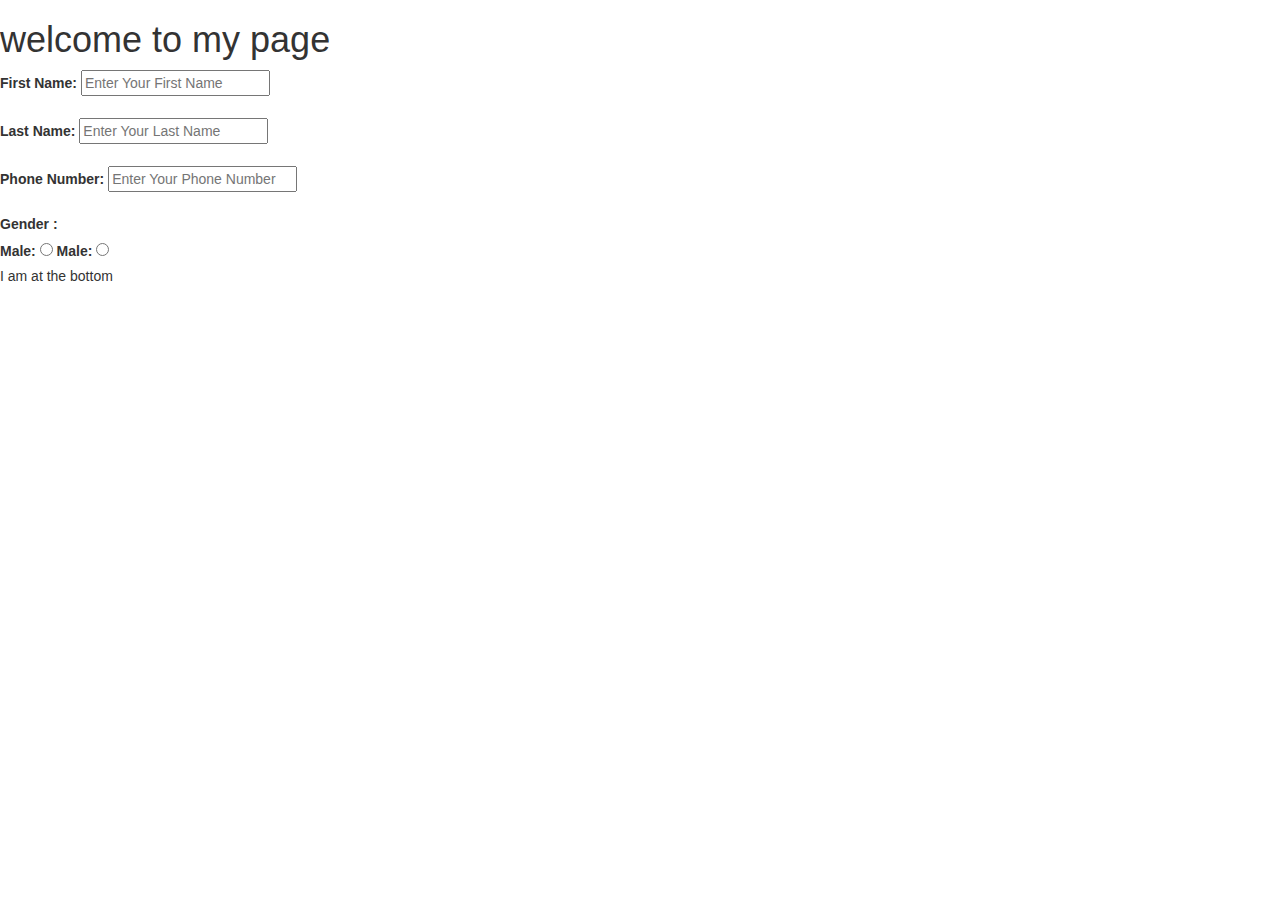
==== Contact.html @ 7175ac0d "update layers and html files" ====
<!DOCTYPE html>
<html lang="en">
<head>
    <meta charset="UTF-8">
    <meta http-equiv="X-UA-Compatible" content="IE=edge">
    <meta name="viewport" content="width=device-width, initial-scale=1">
    <meta name="description" content="Free Web tutorials">
    <meta name="keywords" content="Pandu Ranga Reddy Aluvala, Pandu Ranga Reddy, Pandu Aluvala, .net Developer, Software Engineer, pandualuvala, pandualuvala.com, Master's degree, Web Developer, C# Developer, MVC Developer, Full Stack Developer">
    <meta name="author" content="Pandu Ranga Reddy Aluvala">
    <link rel="stylesheet" href="https://maxcdn.bootstrapcdn.com/bootstrap/3.3.7/css/bootstrap.min.css">
    <link rel="stylesheet" href="css/style.css">
    <script src="https://ajax.googleapis.com/ajax/libs/jquery/3.1.1/jquery.min.js"></script>
    <script src="https://maxcdn.bootstrapcdn.com/bootstrap/3.3.7/js/bootstrap.min.js"></script>
    <link rel="stylesheet" href="https://cdnjs.cloudflare.com/ajax/libs/font-awesome/4.6.3/css/font-awesome.min.css">
    <title>
        Pandu Ranga Reddy Aluvala - Programming enthusiast, Engineer, Traveller
    </title>
</head>
<body>
<article>
    <header>
        <h1> welcome to my page</h1>
    </header>
    <section>
        <form name="newLicenseForm">
            <div>
                <label for="firstName"> First Name:</label>
                <input type = "text" id = "firstName" name="firstname" placeholder="Enter Your First Name"/>
            </div>
            <br />
           <div>
               <label for="lastName">Last Name: </label>
               <input type="text" id="lastname" placeholder="Enter Your Last Name" name="firstname">
           </div>
            <br />
            <div>
                <label for="phoneNumber">Phone Number: </label>
                <input type="text" id="phoneNumber" placeholder="Enter Your Phone Number" name="phonenumber">
            </div>
            <br />
            <div>
            <label for="gender" > Gender :</label>
            <div id = "gender">
                <label for="male">Male:</label>
                <input type="radio" name ="gender" id="male" value="gender"/>
                <label for="female">Male:</label>
                <input type="radio" name ="gender" id="female" value="gender" />
            </div>
            </div>
        </form>
    </section>
    <footer> I am at the bottom </footer>
</article>
</body>
</html>
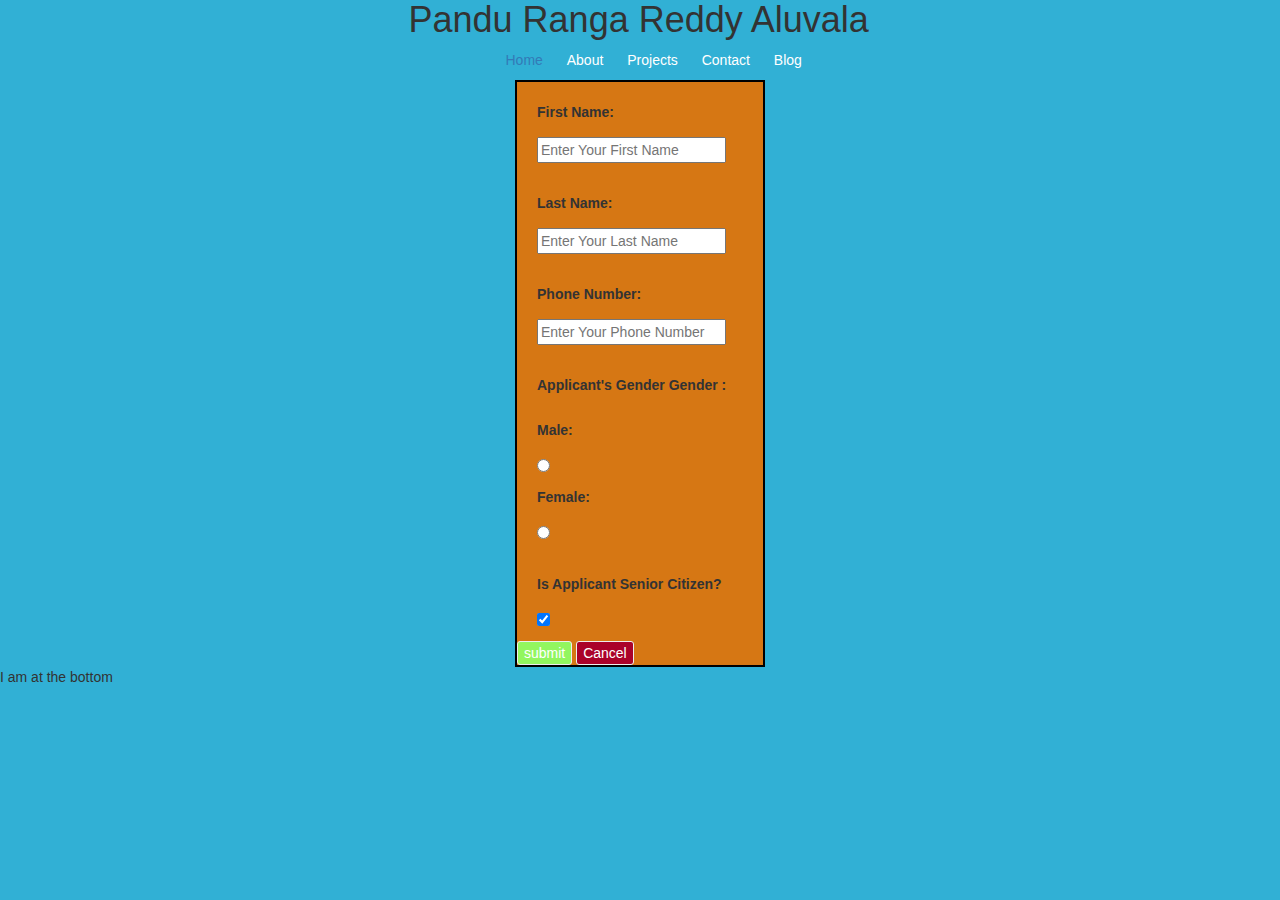
==== commit daa84205: "update contact page" ====
--- a/Contact.html
+++ b/Contact.html
@@ -1,54 +1,82 @@
 <!DOCTYPE html>
-<html lang="en">
+<html lang="en-US">
 <head>
     <meta charset="UTF-8">
     <meta http-equiv="X-UA-Compatible" content="IE=edge">
     <meta name="viewport" content="width=device-width, initial-scale=1">
-    <meta name="description" content="Free Web tutorials">
+    <meta name="description" content="Welcome to my website find my full profile at this page.">
     <meta name="keywords" content="Pandu Ranga Reddy Aluvala, Pandu Ranga Reddy, Pandu Aluvala, .net Developer, Software Engineer, pandualuvala, pandualuvala.com, Master's degree, Web Developer, C# Developer, MVC Developer, Full Stack Developer">
     <meta name="author" content="Pandu Ranga Reddy Aluvala">
     <link rel="stylesheet" href="https://maxcdn.bootstrapcdn.com/bootstrap/3.3.7/css/bootstrap.min.css">
     <link rel="stylesheet" href="css/style.css">
     <script src="https://ajax.googleapis.com/ajax/libs/jquery/3.1.1/jquery.min.js"></script>
-    <script src="https://maxcdn.bootstrapcdn.com/bootstrap/3.3.7/js/bootstrap.min.js"></script>
+    <link rel=icon" type ="image/png" href ="http://pngimg.com/upload/grass_PNG4930.png" />
     <link rel="stylesheet" href="https://cdnjs.cloudflare.com/ajax/libs/font-awesome/4.6.3/css/font-awesome.min.css">
+    <link rel="stylesheet" href = "css/style.css" />
     <title>
         Pandu Ranga Reddy Aluvala - Programming enthusiast, Engineer, Traveller
     </title>
 </head>
+<!-- main body  -->
+<!-- body is the rendering part of html -->
 <body>
+<!-- main article for forms -->
 <article>
+    <!-- page header -->
     <header>
-        <h1> welcome to my page</h1>
+        <h1>Pandu Ranga Reddy Aluvala</h1>
     </header>
     <section>
-        <form name="newLicenseForm">
-            <div>
+        <div id ="container">
+            <ul>
+                <li><a href="index.html">Home</a></li>
+                <li>About</li>
+                <li>Projects</li>
+                <li>Contact</li>
+                <li>Blog</li>
+            </ul>
+        </div>
+
+        <form name="newContactForm">
+            <div class="cont">
                 <label for="firstName"> First Name:</label>
-                <input type = "text" id = "firstName" name="firstname" placeholder="Enter Your First Name"/>
+                <input type = "text" id = "firstName" name="firstName" placeholder="Enter Your First Name"/>
             </div>
             <br />
-           <div>
+            <div class="cont">
                <label for="lastName">Last Name: </label>
-               <input type="text" id="lastname" placeholder="Enter Your Last Name" name="firstname">
-           </div>
+               <input type="text" id="lastName" placeholder="Enter Your Last Name" name="lastName">
+                </div>
             <br />
+                <div>
+                <label for="phoneNumber">Phone Number: </label>
+                <input type="text" id="phoneNumber" placeholder="Enter Your Phone Number" name="phoneNumber">
+                </div>
+            <br />
+            <div id ="genders">
+            <!-- gender -->
+            <label for ="gender"> Applicant's Gender Gender :</label>
+                <div id ="gender">
+                <label for="male">Male:</label>
+                <input type="radio" name ="gender" id="male"/>
+                <label for="female">Female:</label>
+                <input type="radio" name ="gender" id="female"/>
+                </div>
+            </div>
             <div>
-                <label for="phoneNumber">Phone Number: </label>
-                <input type="text" id="phoneNumber" placeholder="Enter Your Phone Number" name="phonenumber">
+                <label for="seniorCitizen">Is Applicant Senior Citizen?</label>
+                <input type="checkbox" id = "seniorCitizen" name = "seniorCitizen" checked="true" />
             </div>
-            <br />
-            <div>
-            <label for="gender" > Gender :</label>
-            <div id = "gender">
-                <label for="male">Male:</label>
-                <input type="radio" name ="gender" id="male" value="gender"/>
-                <label for="female">Male:</label>
-                <input type="radio" name ="gender" id="female" value="gender" />
-            </div>
-            </div>
+
+            <!-- button submit type -->
+            <button type="submit" id = "submit" name ="submit"><span>submit</span></button>
+
+            <!-- button reset type -->
+            <button type = "reset" id="reset"><span>Cancel</span></button>
         </form>
     </section>
+
+    <!-- footer of the page -->
     <footer> I am at the bottom </footer>
 </article>
 </body>
--- a/css/style.css
+++ b/css/style.css
@@ -0,0 +1,63 @@
+div {
+    margin : 10px 20px;
+    display:inline-block;
+}
+
+label{
+    display:block;
+    padding:10px 0;
+}
+h1{
+    width: 463px;
+    margin:auto;
+    padding-bottom:10px;
+}
+
+form[name="newContactForm"]{
+    display:block;
+    border:2px solid #000;
+    width:250px;
+    margin-left:auto;
+    margin-right:auto;
+    background-color: #d67714;
+
+}
+
+ul{
+    list-style-type:none;
+}
+li{
+    display:inline-block;
+    margin:0 10px;
+    color:#fff;
+}
+
+button{
+    border:1px solid #eee;
+    border-radius:3px;
+
+}
+#gender{
+    display:block;
+    margin:auto;
+    width:250px;
+}
+
+#submit{
+    background-color:#92f65f;
+    color:white;
+}
+#reset{
+    background-color:#aa022a;
+    color:white;
+}
+
+#container{
+    margin: auto;
+    display: block;
+    width: 369px;
+}
+
+body{
+    background-color: #31b0d5
+}--- a/css/style.css
+++ b/css/style.css
@@ -0,0 +1,63 @@
+div {
+    margin : 10px 20px;
+    display:inline-block;
+}
+
+label{
+    display:block;
+    padding:10px 0;
+}
+h1{
+    width: 463px;
+    margin:auto;
+    padding-bottom:10px;
+}
+
+form[name="newContactForm"]{
+    display:block;
+    border:2px solid #000;
+    width:250px;
+    margin-left:auto;
+    margin-right:auto;
+    background-color: #d67714;
+
+}
+
+ul{
+    list-style-type:none;
+}
+li{
+    display:inline-block;
+    margin:0 10px;
+    color:#fff;
+}
+
+button{
+    border:1px solid #eee;
+    border-radius:3px;
+
+}
+#gender{
+    display:block;
+    margin:auto;
+    width:250px;
+}
+
+#submit{
+    background-color:#92f65f;
+    color:white;
+}
+#reset{
+    background-color:#aa022a;
+    color:white;
+}
+
+#container{
+    margin: auto;
+    display: block;
+    width: 369px;
+}
+
+body{
+    background-color: #31b0d5
+}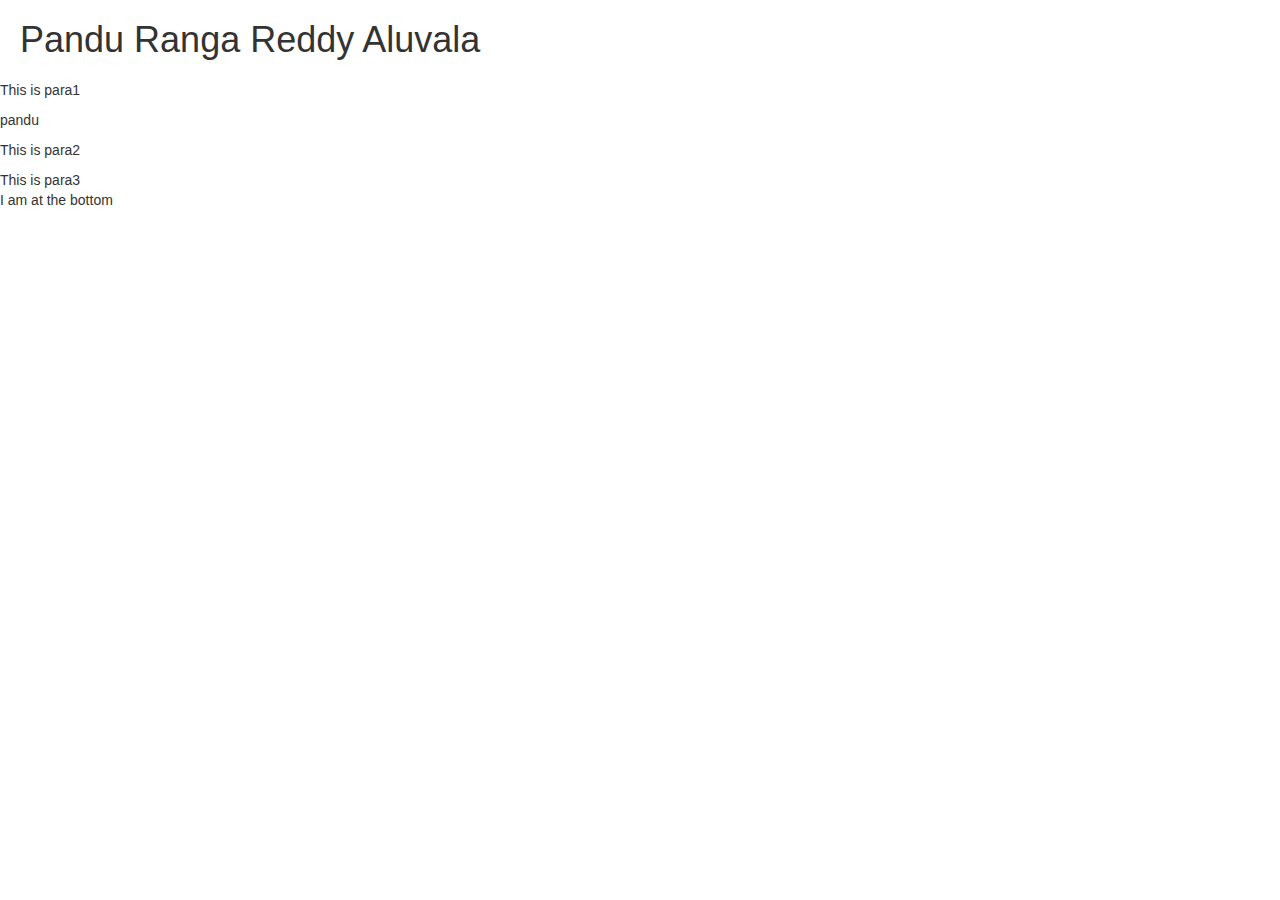
==== commit 8ad8405f: "update index.html" ====
--- a/Contact.html
+++ b/Contact.html
@@ -27,53 +27,16 @@
         <h1>Pandu Ranga Reddy Aluvala</h1>
     </header>
     <section>
-        <div id ="container">
-            <ul>
-                <li><a href="index.html">Home</a></li>
-                <li>About</li>
-                <li>Projects</li>
-                <li>Contact</li>
-                <li>Blog</li>
-            </ul>
+        <div>
+            <p>This is para1</p>
+            <p>pandu</p>
         </div>
-
-        <form name="newContactForm">
-            <div class="cont">
-                <label for="firstName"> First Name:</label>
-                <input type = "text" id = "firstName" name="firstName" placeholder="Enter Your First Name"/>
-            </div>
-            <br />
-            <div class="cont">
-               <label for="lastName">Last Name: </label>
-               <input type="text" id="lastName" placeholder="Enter Your Last Name" name="lastName">
-                </div>
-            <br />
-                <div>
-                <label for="phoneNumber">Phone Number: </label>
-                <input type="text" id="phoneNumber" placeholder="Enter Your Phone Number" name="phoneNumber">
-                </div>
-            <br />
-            <div id ="genders">
-            <!-- gender -->
-            <label for ="gender"> Applicant's Gender Gender :</label>
-                <div id ="gender">
-                <label for="male">Male:</label>
-                <input type="radio" name ="gender" id="male"/>
-                <label for="female">Female:</label>
-                <input type="radio" name ="gender" id="female"/>
-                </div>
-            </div>
-            <div>
-                <label for="seniorCitizen">Is Applicant Senior Citizen?</label>
-                <input type="checkbox" id = "seniorCitizen" name = "seniorCitizen" checked="true" />
-            </div>
-
-            <!-- button submit type -->
-            <button type="submit" id = "submit" name ="submit"><span>submit</span></button>
-
-            <!-- button reset type -->
-            <button type = "reset" id="reset"><span>Cancel</span></button>
-        </form>
+        <div>
+            <p>This is para2</p>
+        </div>
+        <div>
+            <span>This is para3</span>
+        </div>
     </section>
 
     <!-- footer of the page -->
--- a/css/style.css
+++ b/css/style.css
@@ -1,63 +1,373 @@
-div {
-    margin : 10px 20px;
-    display:inline-block;
-}
-
-label{
+*
+{
+    box-sizing:border-box;
+    -moz-box-sizing:border-box;
+}
+
+::selection
+{
+    color:#fff;
+    background: #7FBE56; /* Safari */
+}
+
+::-moz-selection
+{
+    color:#fff;
+    background: #7FBE56; /* Firefox */
+}
+
+
+/*ANIMATIONS*/
+@-webkit-keyframes flyIn
+{
+    from {padding: 0vh 80px 0px 80px;}
+    to {padding: 45vh 80px 0px 80px;}
+}
+@keyframes flyIn
+{
+    from {padding: 0vh 80px 0px 80px;}
+    to {padding: 45vh 80px 0px 80px;}
+}
+
+@-webkit-keyframes fade
+{
+    from {opacity: 0;}
+    to {opacity: 1;}
+}
+@keyframes fade
+{
+    from {opacity: 0;}
+    to {opacity: 1;}
+}
+
+
+/*BASICS*/
+h1
+{
+    margin: 0;
+    padding: 20px;
+}
+
+h2
+{
+    margin: 0;
+    padding: 20px;
+}
+
+h3
+{
+    margin: 0;
+    padding: 20px;
+}
+
+em
+{
+    margin: 0;
+    padding: 20px;
+}
+
+body
+{
+    margin: 0px;
+    background-color: #fff;
+}
+
+
+/*NAVIGATION*/
+nav
+{
+    margin: 0px;
+    position: fixed;
+    float: right;
+    font-family: 'Montserrat', sans-serif;
+    font-style: initial;
+    font-weight: 400;
+    font-size: 15px;
+    color: #fff;
+}
+
+ul
+{
+    list-style-type:none;
+    margin: 15px 20px 15px 20px;
+    padding:0;
+    overflow:hidden;
+    float:right;
+}
+
+li
+{
+    float:left;
+}
+
+a:link,a:visited
+{
     display:block;
-    padding:10px 0;
-}
-h1{
-    width: 463px;
-    margin:auto;
-    padding-bottom:10px;
-}
-
-form[name="newContactForm"]{
-    display:block;
-    border:2px solid #000;
-    width:250px;
-    margin-left:auto;
-    margin-right:auto;
-    background-color: #d67714;
-
-}
-
-ul{
-    list-style-type:none;
-}
-li{
-    display:inline-block;
-    margin:0 10px;
-    color:#fff;
-}
-
-button{
-    border:1px solid #eee;
-    border-radius:3px;
-
-}
-#gender{
-    display:block;
-    margin:auto;
-    width:250px;
-}
-
-#submit{
-    background-color:#92f65f;
-    color:white;
-}
-#reset{
-    background-color:#aa022a;
-    color:white;
-}
-
-#container{
-    margin: auto;
-    display: block;
-    width: 369px;
-}
-
-body{
-    background-color: #31b0d5
+    width: auto;
+    color:#FFFFFF;
+    text-align:center;
+    padding: 12px 30px 12px 30px;
+    text-decoration:none;
+    text-transform:uppercase;
+    -webkit-border-radius: 4px;
+    border-radius: 4px;
+    transition: background-color .5s;
+    -webkit-transition: background-color .5s;
+    opacity: 1; !important
+}
+
+a:hover,a:active
+{
+    background-color:#7A991A;
+    -webkit-border-radius: 4px;
+    border-radius: 4px;
+}
+
+img
+{
+    border: 0px;
+}
+
+
+/*PAGES*/
+.page-container
+{
+ : margin: 0px auto;
+    padding: 0px 0px 0px 0px;
+    width:100%;
+}
+
+.section
+{
+    margin: 0;
+    min-height: 100vh;
+    height: auto;
+}
+
+.welcome
+{
+    background-color: #447821;
+    background-image: url("");
+    background-repeat:no-repeat;
+    background-position:left top;
+}
+.welcome h1
+{
+    padding: 45vh 80px 0px 80px;
+    font-family: 'Oswald', sans-serif;
+    font-style: normal;
+    font-weight: 400;
+    font-size: 65px;
+    line-height: 100%;
+    text-transform: uppercase;
+    color: #8dd35f;
+
+    -webkit-animation: flyIn 2s, fade 2s;
+    animation: flyIn 2s, fade 2s;
+}
+.welcome em
+{
+    padding: 0px;
+    font-family: 'Oswald', sans-serif;
+    font-style: normal;
+    font-weight: 400;
+    font-size: 65px;
+    line-height: 100%;
+    text-transform: uppercase;
+    color: #fff;
+}
+.welcome h2
+{
+    padding: 16px 25% 0 80px;
+    font-family: 'Roboto', sans-serif;
+    font-style: italic;
+    font-weight: 100;
+    font-size: 32px;
+    line-height: 120%;
+    text-transform: none;
+    color: #fff;
+    -webkit-animation: fade 2s;
+    animation: fade 2s;
+}
+.welcome h3
+{
+    padding: 16px 10% 50px 80px;
+    font-family: 'Roboto', sans-serif;
+    font-weight: 100;
+    font-size: 18px;
+    line-height: 100%;
+    text-transform: none;
+    color: #71c837;
+    -webkit-animation: fade 2s;
+    animation: fade 2s;
+}
+
+.about
+{
+    background-color: #fff;
+}
+
+.union
+{
+    background-color: #fff;
+}
+
+.recent
+{
+    background-color: #fff;
+}
+
+.school
+{
+    background-color: #fff;
+}
+
+.uwyo
+{
+    background-color: #fff;
+}
+
+.contact
+{
+    background-color: #fff;
+}
+
+.site
+{
+    background-color: #fff;
+}
+
+/*GRIDS*/
+.grid
+{
+    overflow: hidden;
+    width: 90%;
+    padding: 20px 0px 0px 20px;
+    margin: 0px auto;
+}
+
+.col
+{
+    float: left;
+    padding-right: 20px;
+}
+
+.sixtySix
+{
+    width: 66.66%;
+}
+
+.thirtyThree
+{
+    width: 33.33%;
+}
+
+.fullWidth
+{
+    width:100%
+}
+
+.twentyFive
+{
+    width:25%
+}
+
+.half
+{
+    width: 50%;
+}
+
+.module
+{
+    padding: 20px;
+    background-color: #313131;
+    -webkit-border-radius: 4px;
+    border-radius: 4px;
+}
+
+
+/*SPACERS*/
+.whiteSpace-small
+{
+    overflow: hidden;
+    width: 100%;
+    height: 10px;
+}
+
+.whiteSpace
+{
+    overflow: hidden;
+    width: 100%;
+    height: 20px;
+}
+
+.whiteSpace-medium
+{
+    overflow: hidden;
+    width: 100%;
+    height: 40px;
+}
+
+.whiteSpace-large
+{
+    overflow: hidden;
+    width: 100%;
+    height: 80px;
+}
+
+.whiteSpace-xLarge
+{
+    overflow: hidden;
+    width: 100%;
+    height: 160px;
+}
+
+.whiteSpace-xxLarge
+{
+    overflow: hidden;
+    width: 100%;
+    height: 320px;
+}
+
+
+/*DECORATIVE ELEMENTS*/
+.logo
+{
+    overflow: scroll;
+    float:left;
+    margin: 10px;
+    z-index: 1;
+    height: 20px;
+    width: 20px;
+    border-radius: 50%;
+    background-color: #7A991A;
+    transition: margin .5s, height .5s, width .5s, border-radius .5s;
+}
+
+.logo:hover
+{
+    margin: 0px;
+    padding: 20px;
+    height: 200px;
+    width: 100%;
+    border-radius: 0px;
+}
+
+.shade
+{
+    float:left;
+    position:inherit;
+    background-color: #000;
+    opacity: .5;
+    height: auto;
+    width: 100%;
+    z-index: -1;
+    transition: opacity .3s, background-color .3s;
+    -webkit-transition: opacity .3s, background-color .3s;
+}
+
+.shade:hover
+{
+    opacity: 1;
+    background-color: #222;
 }--- a/css/style.css
+++ b/css/style.css
@@ -1,63 +1,373 @@
-div {
-    margin : 10px 20px;
-    display:inline-block;
-}
-
-label{
+*
+{
+    box-sizing:border-box;
+    -moz-box-sizing:border-box;
+}
+
+::selection
+{
+    color:#fff;
+    background: #7FBE56; /* Safari */
+}
+
+::-moz-selection
+{
+    color:#fff;
+    background: #7FBE56; /* Firefox */
+}
+
+
+/*ANIMATIONS*/
+@-webkit-keyframes flyIn
+{
+    from {padding: 0vh 80px 0px 80px;}
+    to {padding: 45vh 80px 0px 80px;}
+}
+@keyframes flyIn
+{
+    from {padding: 0vh 80px 0px 80px;}
+    to {padding: 45vh 80px 0px 80px;}
+}
+
+@-webkit-keyframes fade
+{
+    from {opacity: 0;}
+    to {opacity: 1;}
+}
+@keyframes fade
+{
+    from {opacity: 0;}
+    to {opacity: 1;}
+}
+
+
+/*BASICS*/
+h1
+{
+    margin: 0;
+    padding: 20px;
+}
+
+h2
+{
+    margin: 0;
+    padding: 20px;
+}
+
+h3
+{
+    margin: 0;
+    padding: 20px;
+}
+
+em
+{
+    margin: 0;
+    padding: 20px;
+}
+
+body
+{
+    margin: 0px;
+    background-color: #fff;
+}
+
+
+/*NAVIGATION*/
+nav
+{
+    margin: 0px;
+    position: fixed;
+    float: right;
+    font-family: 'Montserrat', sans-serif;
+    font-style: initial;
+    font-weight: 400;
+    font-size: 15px;
+    color: #fff;
+}
+
+ul
+{
+    list-style-type:none;
+    margin: 15px 20px 15px 20px;
+    padding:0;
+    overflow:hidden;
+    float:right;
+}
+
+li
+{
+    float:left;
+}
+
+a:link,a:visited
+{
     display:block;
-    padding:10px 0;
-}
-h1{
-    width: 463px;
-    margin:auto;
-    padding-bottom:10px;
-}
-
-form[name="newContactForm"]{
-    display:block;
-    border:2px solid #000;
-    width:250px;
-    margin-left:auto;
-    margin-right:auto;
-    background-color: #d67714;
-
-}
-
-ul{
-    list-style-type:none;
-}
-li{
-    display:inline-block;
-    margin:0 10px;
-    color:#fff;
-}
-
-button{
-    border:1px solid #eee;
-    border-radius:3px;
-
-}
-#gender{
-    display:block;
-    margin:auto;
-    width:250px;
-}
-
-#submit{
-    background-color:#92f65f;
-    color:white;
-}
-#reset{
-    background-color:#aa022a;
-    color:white;
-}
-
-#container{
-    margin: auto;
-    display: block;
-    width: 369px;
-}
-
-body{
-    background-color: #31b0d5
+    width: auto;
+    color:#FFFFFF;
+    text-align:center;
+    padding: 12px 30px 12px 30px;
+    text-decoration:none;
+    text-transform:uppercase;
+    -webkit-border-radius: 4px;
+    border-radius: 4px;
+    transition: background-color .5s;
+    -webkit-transition: background-color .5s;
+    opacity: 1; !important
+}
+
+a:hover,a:active
+{
+    background-color:#7A991A;
+    -webkit-border-radius: 4px;
+    border-radius: 4px;
+}
+
+img
+{
+    border: 0px;
+}
+
+
+/*PAGES*/
+.page-container
+{
+ : margin: 0px auto;
+    padding: 0px 0px 0px 0px;
+    width:100%;
+}
+
+.section
+{
+    margin: 0;
+    min-height: 100vh;
+    height: auto;
+}
+
+.welcome
+{
+    background-color: #447821;
+    background-image: url("");
+    background-repeat:no-repeat;
+    background-position:left top;
+}
+.welcome h1
+{
+    padding: 45vh 80px 0px 80px;
+    font-family: 'Oswald', sans-serif;
+    font-style: normal;
+    font-weight: 400;
+    font-size: 65px;
+    line-height: 100%;
+    text-transform: uppercase;
+    color: #8dd35f;
+
+    -webkit-animation: flyIn 2s, fade 2s;
+    animation: flyIn 2s, fade 2s;
+}
+.welcome em
+{
+    padding: 0px;
+    font-family: 'Oswald', sans-serif;
+    font-style: normal;
+    font-weight: 400;
+    font-size: 65px;
+    line-height: 100%;
+    text-transform: uppercase;
+    color: #fff;
+}
+.welcome h2
+{
+    padding: 16px 25% 0 80px;
+    font-family: 'Roboto', sans-serif;
+    font-style: italic;
+    font-weight: 100;
+    font-size: 32px;
+    line-height: 120%;
+    text-transform: none;
+    color: #fff;
+    -webkit-animation: fade 2s;
+    animation: fade 2s;
+}
+.welcome h3
+{
+    padding: 16px 10% 50px 80px;
+    font-family: 'Roboto', sans-serif;
+    font-weight: 100;
+    font-size: 18px;
+    line-height: 100%;
+    text-transform: none;
+    color: #71c837;
+    -webkit-animation: fade 2s;
+    animation: fade 2s;
+}
+
+.about
+{
+    background-color: #fff;
+}
+
+.union
+{
+    background-color: #fff;
+}
+
+.recent
+{
+    background-color: #fff;
+}
+
+.school
+{
+    background-color: #fff;
+}
+
+.uwyo
+{
+    background-color: #fff;
+}
+
+.contact
+{
+    background-color: #fff;
+}
+
+.site
+{
+    background-color: #fff;
+}
+
+/*GRIDS*/
+.grid
+{
+    overflow: hidden;
+    width: 90%;
+    padding: 20px 0px 0px 20px;
+    margin: 0px auto;
+}
+
+.col
+{
+    float: left;
+    padding-right: 20px;
+}
+
+.sixtySix
+{
+    width: 66.66%;
+}
+
+.thirtyThree
+{
+    width: 33.33%;
+}
+
+.fullWidth
+{
+    width:100%
+}
+
+.twentyFive
+{
+    width:25%
+}
+
+.half
+{
+    width: 50%;
+}
+
+.module
+{
+    padding: 20px;
+    background-color: #313131;
+    -webkit-border-radius: 4px;
+    border-radius: 4px;
+}
+
+
+/*SPACERS*/
+.whiteSpace-small
+{
+    overflow: hidden;
+    width: 100%;
+    height: 10px;
+}
+
+.whiteSpace
+{
+    overflow: hidden;
+    width: 100%;
+    height: 20px;
+}
+
+.whiteSpace-medium
+{
+    overflow: hidden;
+    width: 100%;
+    height: 40px;
+}
+
+.whiteSpace-large
+{
+    overflow: hidden;
+    width: 100%;
+    height: 80px;
+}
+
+.whiteSpace-xLarge
+{
+    overflow: hidden;
+    width: 100%;
+    height: 160px;
+}
+
+.whiteSpace-xxLarge
+{
+    overflow: hidden;
+    width: 100%;
+    height: 320px;
+}
+
+
+/*DECORATIVE ELEMENTS*/
+.logo
+{
+    overflow: scroll;
+    float:left;
+    margin: 10px;
+    z-index: 1;
+    height: 20px;
+    width: 20px;
+    border-radius: 50%;
+    background-color: #7A991A;
+    transition: margin .5s, height .5s, width .5s, border-radius .5s;
+}
+
+.logo:hover
+{
+    margin: 0px;
+    padding: 20px;
+    height: 200px;
+    width: 100%;
+    border-radius: 0px;
+}
+
+.shade
+{
+    float:left;
+    position:inherit;
+    background-color: #000;
+    opacity: .5;
+    height: auto;
+    width: 100%;
+    z-index: -1;
+    transition: opacity .3s, background-color .3s;
+    -webkit-transition: opacity .3s, background-color .3s;
+}
+
+.shade:hover
+{
+    opacity: 1;
+    background-color: #222;
 }